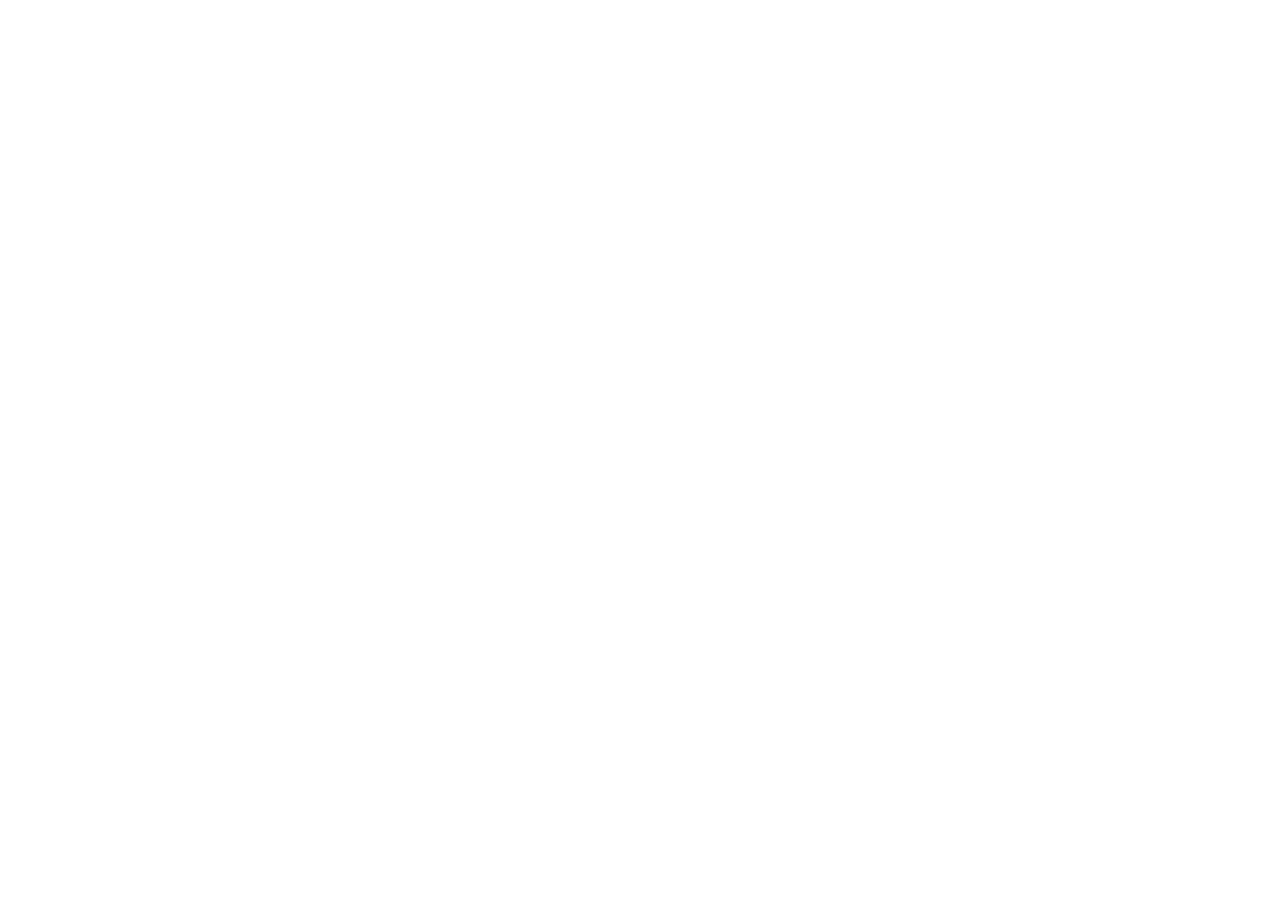
==== index.html @ 584f10a9 "Add files via upload" ====
<!doctype html>
<html lang="en">
	<head>
		<meta charset="utf-8">
		<meta name="viewport" content="width=device-width,initial-scale=1">
        <title>Checking Age</title>
        <link rel="stylesheet" href="main.css"> 
       
	</head>
	
		
	 
	<body>

		<div id="ageWrapper">
			<div id="agePopUp">
			  <h2>What is your age?</h2>
			  <input type="text" id="ageValue" name="ageValue"><br>
			  <a href="/" id="ageOkay">Yes</a>
			  <a href="/" id="ageBad">No</a>
			</div>
		  </div>


		<div id="Message" class="centered">Lets check your age</div>

		<script src="//ajax.googleapis.com/ajax/libs/jquery/1.8.2/jquery.min.js"></script>
        <script>window.jQuery || document.write('<script src="js/jquery.min.js"><\/script>')</script> 
        <script src="main.js"></script>
	</body>

</html>
---- main.css ----
.centered {
    position: fixed; /* or absolute */
    top: 50%; 
    left: 50%;
    background: #f0f0f0;
  }

  H1 {
    color: #000080;
    font-size: 200%;
    font-family: Arial, Verdana, sans-serif;
    text-align: center;
  }
  P {
    padding-left: 20px;
  }

  #ageWrapper {
 
    opacity:1;
    position: fixed;
    top: 0;
    bottom: 0;
    left: 0;
    right: 0;
    z-index: 9000;
    background-color: rgba(32,23,19,.7);
    transition: visibility 0s ease-in-out .5s, opacity .5s ease-in-out;
  }
  
  #ageWrapper.ageUnknown {
    visibility: visible;
    opacity: 1;
  }
  
  #agePopUp {
    position: fixed;
    top: 50%;
    left: 50%;
    background-color: #fff;
    text-align: center;
    padding: 30px;
    width: 360px;
    height: 250px;
    margin-top: -105px;
    margin-left: -185px;
    box-sizing: border-box;
  }
  
  #agePopUp a {
    background-color: black;
    color: white;
    padding: 10px 20px;
    margin-top: 10px;
    display: inline-block;
  }
  
  .ageConfirmed{
    background-color: rgb(59, 27, 133);
  }
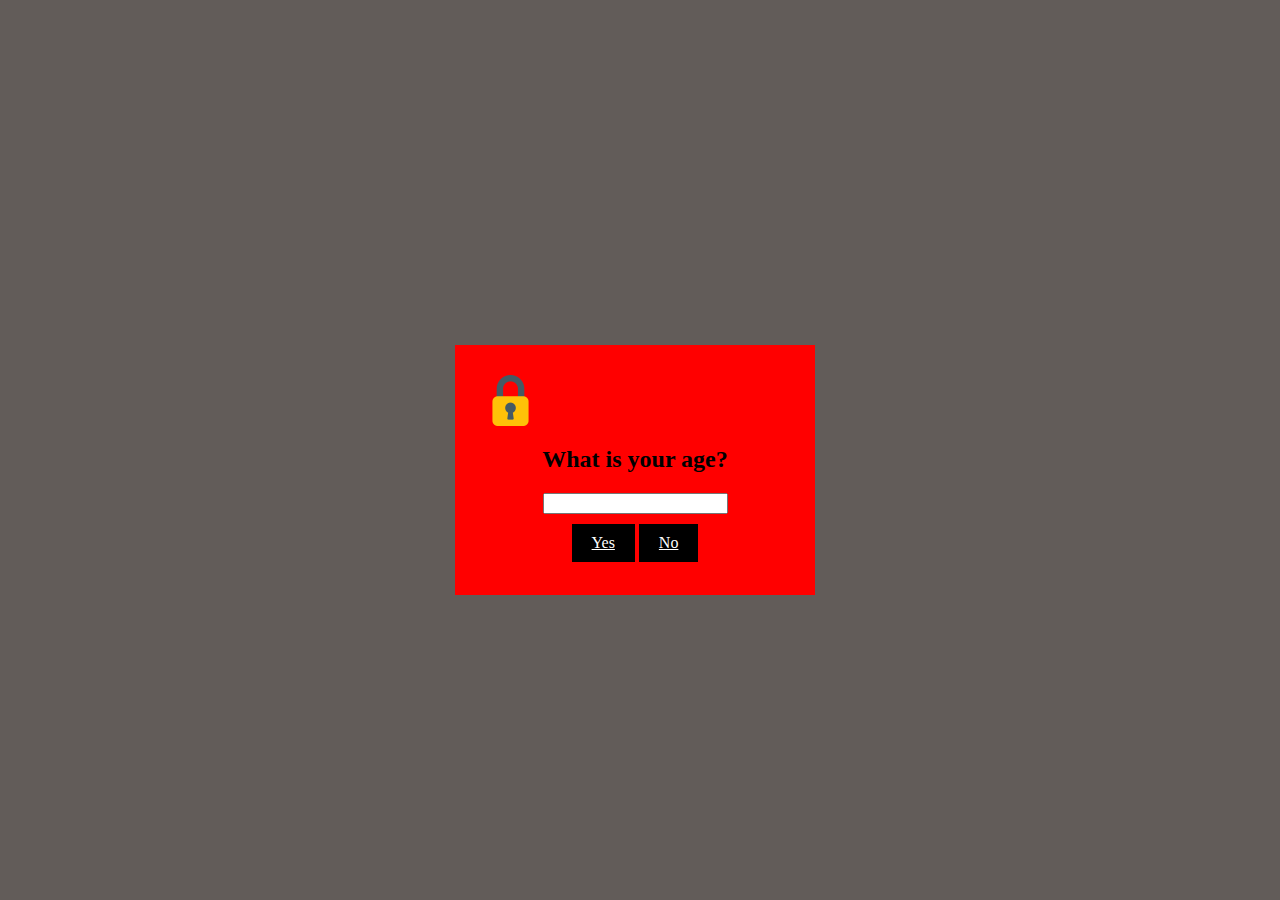
==== commit 2048f087: "change and improve code" ====
--- a/index.html
+++ b/index.html
@@ -1,32 +1,30 @@
 <!doctype html>
 <html lang="en">
-	<head>
-		<meta charset="utf-8">
-		<meta name="viewport" content="width=device-width,initial-scale=1">
-        <title>Checking Age</title>
-        <link rel="stylesheet" href="main.css"> 
-       
-	</head>
-	
-		
-	 
-	<body>
 
-		<div id="ageWrapper">
-			<div id="agePopUp">
-			  <h2>What is your age?</h2>
-			  <input type="text" id="ageValue" name="ageValue"><br>
-			  <a href="/" id="ageOkay">Yes</a>
-			  <a href="/" id="ageBad">No</a>
+<head>
+	<meta charset="utf-8">
+	<meta name="viewport" content="width=device-width,initial-scale=1">
+	<title>Checking Age</title>
+	<link rel="stylesheet" href="main.css">
+	<script src="jquery.js"></script>
+	<script src="main.js"></script>
+</head>
+
+<body>
+
+	<div id="ageWrapper" class="ageUnknown">
+		<div id="agePopUp" class="ageNotConfirmed">
+			<div class="lock">
 			</div>
-		  </div>
+			<h2 id="AgeTitle">What is your age?</h2>
+			<input type="text" id="ageValue" name="ageValueName"><br>
+			<a href="#" id="ageOkay">Yes</a>
+			<a href="#" id="ageBad">No</a>
+		</div>
+	</div>
 
 
-		<div id="Message" class="centered">Lets check your age</div>
-
-		<script src="//ajax.googleapis.com/ajax/libs/jquery/1.8.2/jquery.min.js"></script>
-        <script>window.jQuery || document.write('<script src="js/jquery.min.js"><\/script>')</script> 
-        <script src="main.js"></script>
-	</body>
+	<div id="Message" class="centered">Lets check your age</div>
+</body>
 
 </html>--- a/main.css
+++ b/main.css
@@ -37,7 +37,6 @@
     position: fixed;
     top: 50%;
     left: 50%;
-    background-color: #fff;
     text-align: center;
     padding: 30px;
     width: 360px;
@@ -54,7 +53,17 @@
     margin-top: 10px;
     display: inline-block;
   }
+
+  .lock {
+    width: 51px;
+    height: 51px;
+    background-image: url('lock.png');
+  }
   
   .ageConfirmed{
     background-color: rgb(59, 27, 133);
+  }
+
+  .ageNotConfirmed {
+    background-color: red;
   }